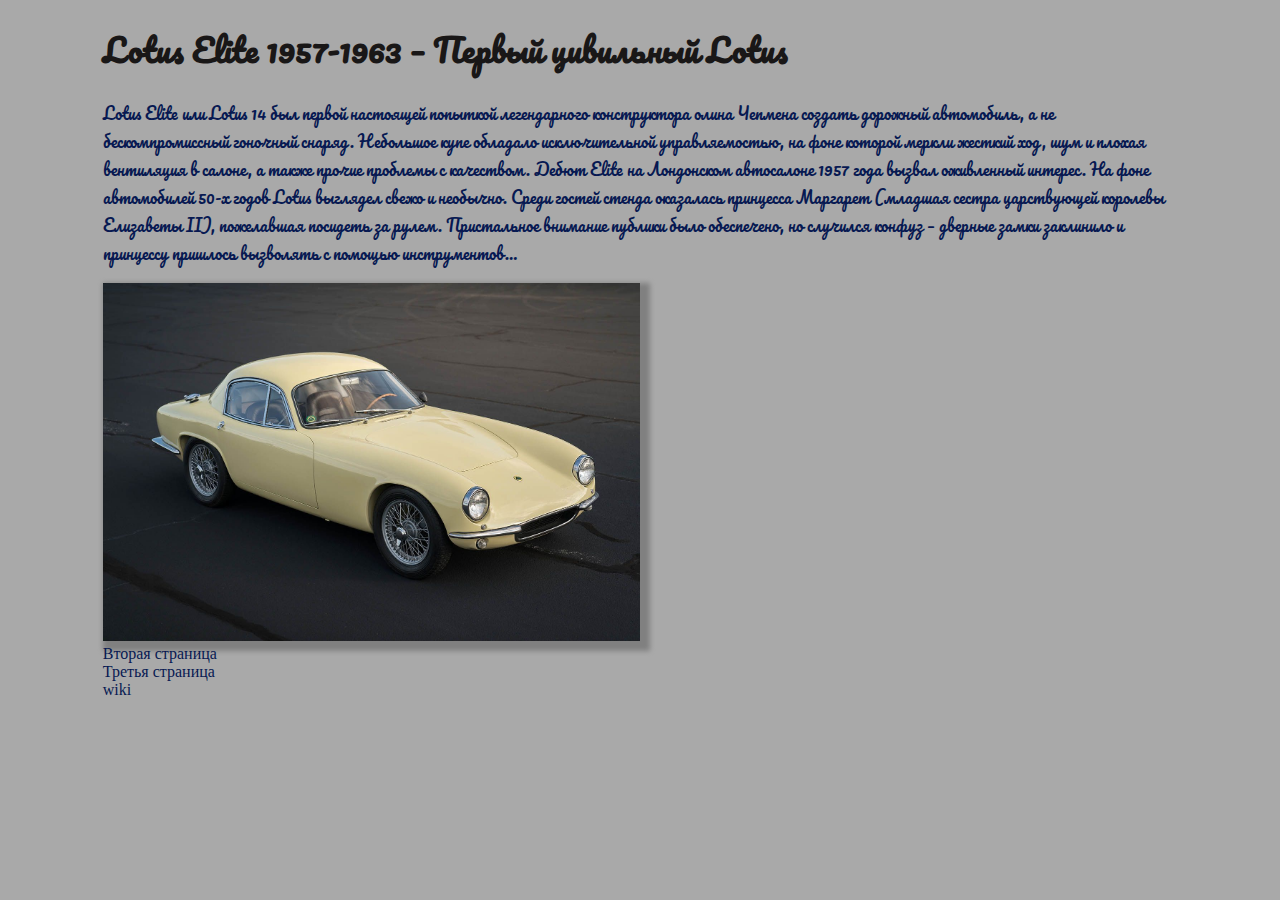
==== index.html @ 9b394271 "Add files via upload" ====
<!DOCTYPE html>
<html lang="ru">
<head>
	<meta charset="UTF-8">
	<meta name="viewport" content="width=device-width,
	 initial-scale=1.0">
	<title>Первая страница</title>
	<link rel="stylesheet" href="css/main.css">
</head>
<body>
	<div>
		<h1>Lotus Elite 1957-1963 – Первый цивильный Lotus</h1>
			<p>Lotus Elite или Lotus 14 был первой настоящей попыткой легендарного конструктора олина Чепмена создать дорожный автомобиль, а не бескомпромиссный гоночный снаряд. Небольшое купе обладало исключительной управляемостью, на фоне которой меркли жесткий ход, шум и плохая вентиляция в салоне, а также прочие проблемы с качеством.
		Дебют Elite на Лондонском автосалоне 1957 года вызвал оживленный интерес. На фоне автомобилей 50-х годов Lotus выглядел свежо и необычно. Среди гостей стенда оказалась принцесса Маргарет (младшая сестра царствующей королевы Елизаветы II), пожелавшая посидеть за рулем. Пристальное внимание публики было обеспечено, но случился конфуз – дверные замки заклинило и принцессу пришлось вызволять с помощью инструментов…</p>
		<img src="img/zlotus.jpg" width='50%'><br>
		<a href="page2.html">Вторая страница</a><br>
		<a href="page3.html">Третья страница</a><br>
		<a href="https://ru.wikipedia.org/wiki/%D0%91%D0%BE%D0%BB%D1%82,_%D0%A0%D0%BE%D0%B1%D0%B5%D1%80%D1%82" target="_blank">wiki</a><br>
	</div>
</body>
</html>
---- css/main.css ----
@import url('https://fonts.googleapis.com/css2?family=Pacifico&family=Rubik+Iso&display=swap');

p{		color: #071952;
				background-color: darkgrey;
				font-family: 'Pacifico', cursive;
				}
div {
				background-color: darkgrey;
				width: 85%;
				margin: auto;

				}
img{
				box-shadow: 5px 5px 5px 5px grey;
}

body {
				background-color: darkgrey;
				}
h1{		color: #191717;
				background-color: darkgrey;
				font-family: 'Pacifico', cursive;
}			

a{
	text-decoration: none;
	color: #071952;
	border-bottom: 2px solid transperent;
	display: inline-block;
	transition: 0.5s ease-in;
}
a:hover {
	border-bottom-color: #071952;
}
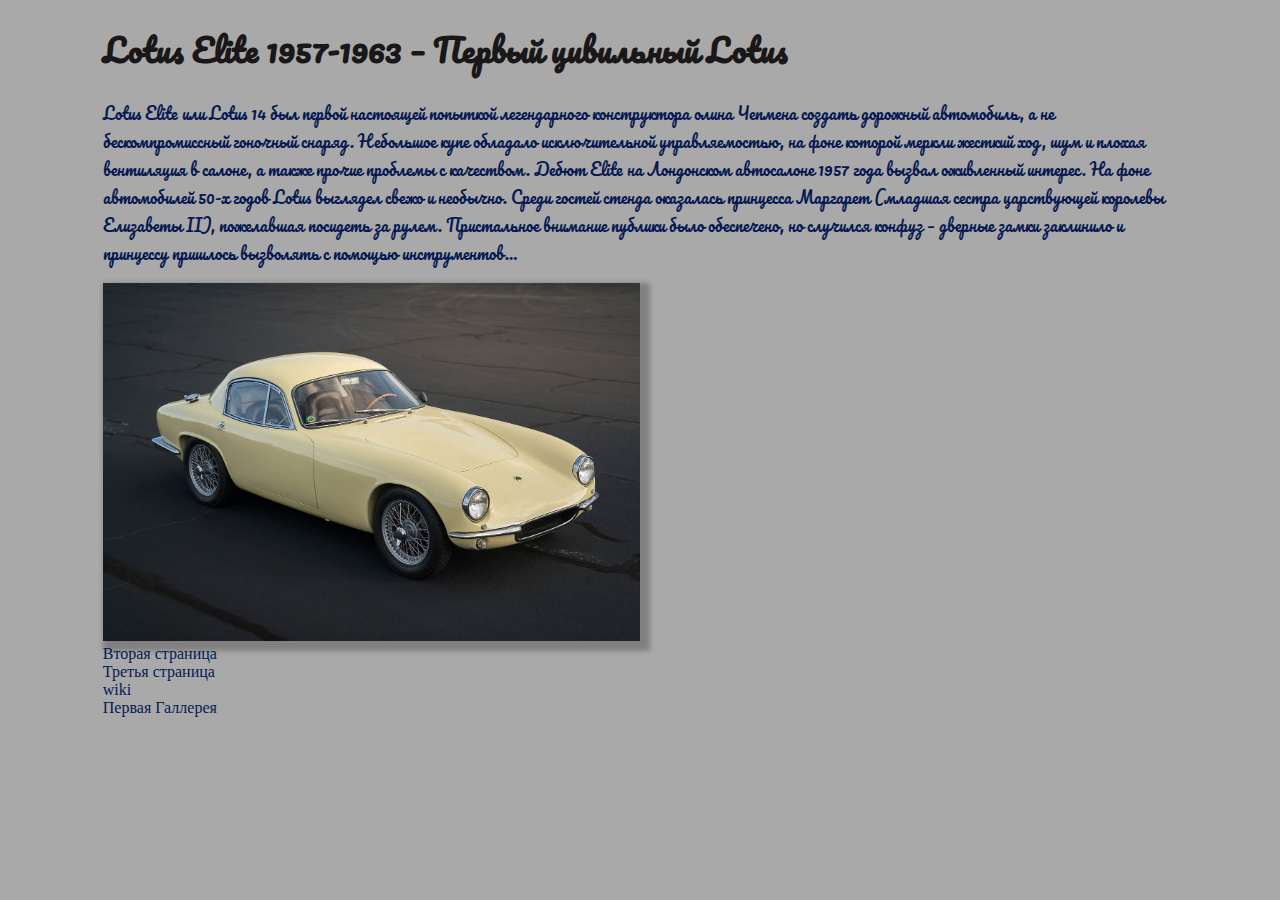
==== commit ca12fe30: "Update index.html" ====
--- a/index.html
+++ b/index.html
@@ -16,6 +16,7 @@
 		<a href="page2.html">Вторая страница</a><br>
 		<a href="page3.html">Третья страница</a><br>
 		<a href="https://ru.wikipedia.org/wiki/%D0%91%D0%BE%D0%BB%D1%82,_%D0%A0%D0%BE%D0%B1%D0%B5%D1%80%D1%82" target="_blank">wiki</a><br>
+		<a href="main.html">Первая Галлерея</a><br>
 	</div>
 </body>
-</html>+</html>
